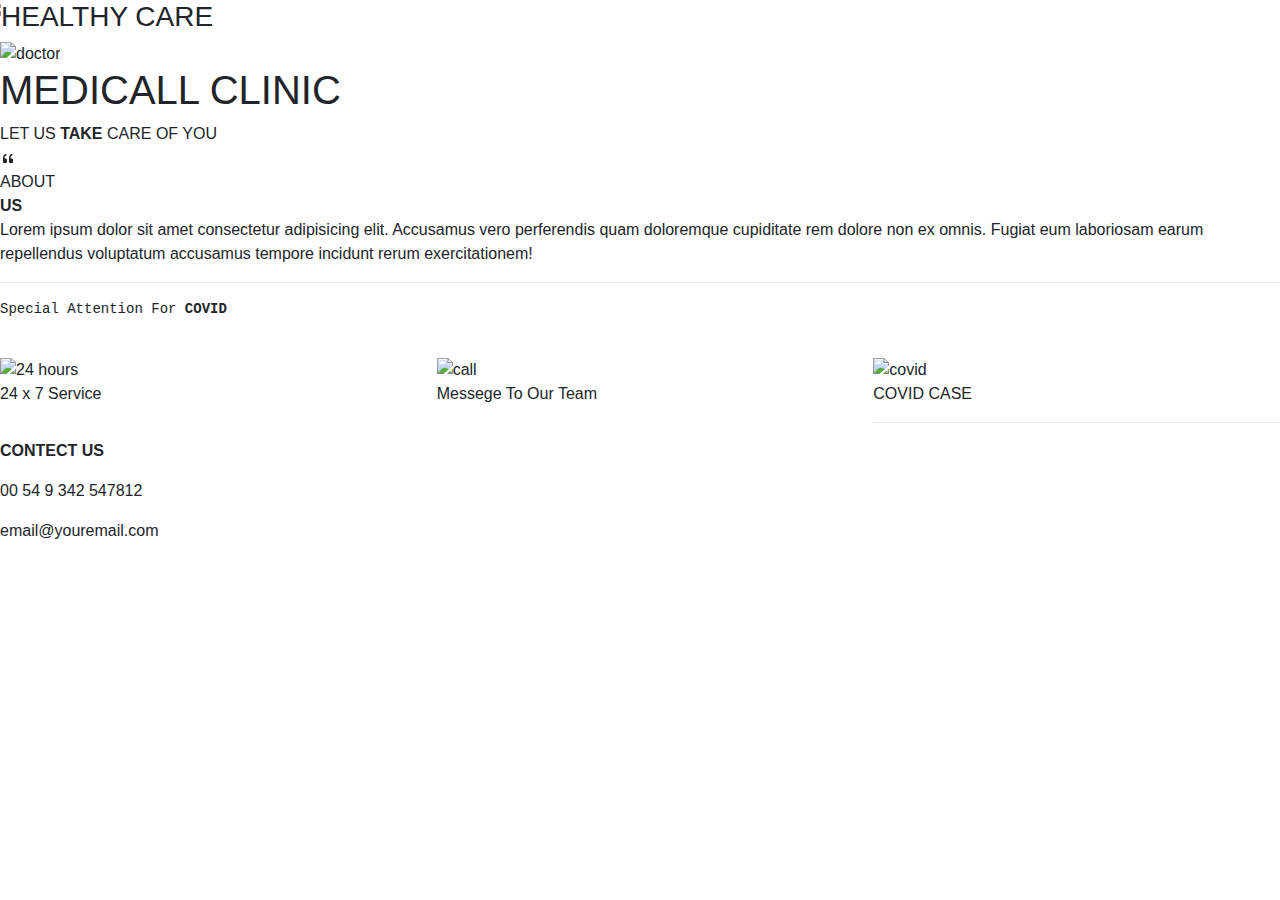
==== layout1.html @ 539cabd5 "marathon" ====
<!DOCTYPE html>
<html>

<head>
    <title>HEALTHY CARE</title>
    <link rel="stylesheet" href="">
    <link rel="stylesheet" href="https://cdn.jsdelivr.net/npm/bootstrap@4.6.2/dist/css/bootstrap.min.css">
    <script src="https://cdn.jsdelivr.net/npm/jquery@3.6.1/dist/jquery.slim.min.js"></script>
    <script src="https://cdn.jsdelivr.net/npm/popper.js@1.16.1/dist/umd/popper.min.js"></script>
    <script src="https://cdn.jsdelivr.net/npm/bootstrap@4.6.2/dist/js/bootstrap.bundle.min.js"></script>
</head>

<body>
    <header class="row">
        <img src="logo.jpeg">
        <div>
            <h3 class="lo">HEALTHY CARE</h3>
        </div>
    </header>
    <section>
        <div>
            <img src="doctor.jpeg" alt="doctor" width="100%" class="doc">
        </div>
        <div>
            <h1>MEDICALL CLINIC</h1>
        </div>
        <div>
            LET US <b>TAKE</b> CARE OF YOU
        </div>
        <div class="row">
            <div class="col">
                <div>
                    <svg xmlns="http://www.w3.org/2000/svg" width="16" height="16" fill="currentColor"
                        class="bi bi-quote" viewBox="0 0 16 16">
                        <path
                            d="M12 12a1 1 0 0 0 1-1V8.558a1 1 0 0 0-1-1h-1.388c0-.351.021-.703.062-1.054.062-.372.166-.703.31-.992.145-.29.331-.517.559-.683.227-.186.516-.279.868-.279V3c-.579 0-1.085.124-1.52.372a3.322 3.322 0 0 0-1.085.992 4.92 4.92 0 0 0-.62 1.458A7.712 7.712 0 0 0 9 7.558V11a1 1 0 0 0 1 1h2Zm-6 0a1 1 0 0 0 1-1V8.558a1 1 0 0 0-1-1H4.612c0-.351.021-.703.062-1.054.062-.372.166-.703.31-.992.145-.29.331-.517.559-.683.227-.186.516-.279.868-.279V3c-.579 0-1.085.124-1.52.372a3.322 3.322 0 0 0-1.085.992 4.92 4.92 0 0 0-.62 1.458A7.712 7.712 0 0 0 3 7.558V11a1 1 0 0 0 1 1h2Z" />
                    </svg>
                </div>
                <div>
                    ABOUT
                </div>
                <div>
                    <B>US</B>
                </div>
                <div>
                    <P>
                        Lorem ipsum dolor sit amet consectetur adipisicing elit. Accusamus vero perferendis quam
                        doloremque cupiditate rem dolore non ex omnis. Fugiat eum laboriosam earum repellendus
                        voluptatum accusamus tempore incidunt rerum exercitationem!
                    </P>
                    <hr>
                </div>
                <div>
                    <pre>Special Attention For <b>COVID</b>
            </div>
            <div class="row">
            <div class="col-4">
                <img src="24h.jpeg" alt="24 hours">
                <p>24 x 7 Service</p>
            </div>
            <div class="col-4">
                <img src="mobile.jpeg" alt="call">
                <p>Messege To Our Team</p>
            </div>
            <div class="col-4">
                <img src="covid.jpeg" alt="covid">
                <p>COVID CASE</p> 
                <hr class="covid_line">
            </div>
            </div>
            <div>
            <p><b>CONTECT US</b></p>
            <p>00 54 9 342 547812</p>
            <P>email@youremail.com</P>
            </div>
      </div>  
    </body>
</html>
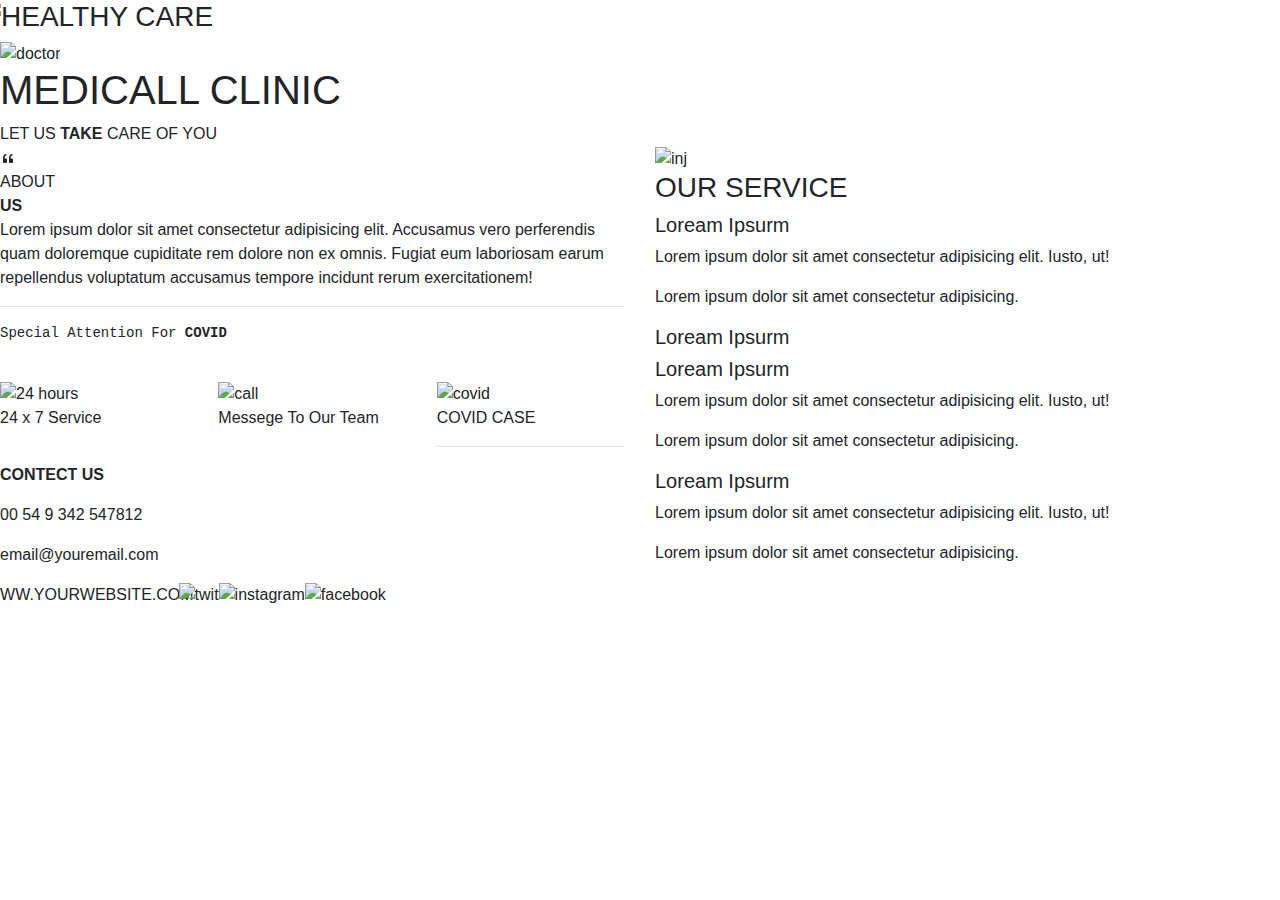
==== commit 50135293: "marathon" ====
--- a/layout1.html
+++ b/layout1.html
@@ -28,7 +28,7 @@
             LET US <b>TAKE</b> CARE OF YOU
         </div>
         <div class="row">
-            <div class="col">
+              <div class="col">
                 <div>
                     <svg xmlns="http://www.w3.org/2000/svg" width="16" height="16" fill="currentColor"
                         class="bi bi-quote" viewBox="0 0 16 16">
@@ -52,27 +52,61 @@
                 </div>
                 <div>
                     <pre>Special Attention For <b>COVID</b>
-            </div>
-            <div class="row">
-            <div class="col-4">
+                </div>
+             <div class="row">
+             <div class="col-4">
                 <img src="24h.jpeg" alt="24 hours">
                 <p>24 x 7 Service</p>
-            </div>
-            <div class="col-4">
+             </div>
+             <div class="col-4">
                 <img src="mobile.jpeg" alt="call">
                 <p>Messege To Our Team</p>
-            </div>
-            <div class="col-4">
+             </div>
+             <div class="col-4">
                 <img src="covid.jpeg" alt="covid">
                 <p>COVID CASE</p> 
                 <hr class="covid_line">
             </div>
-            </div>
-            <div>
-            <p><b>CONTECT US</b></p>
-            <p>00 54 9 342 547812</p>
-            <P>email@youremail.com</P>
-            </div>
-      </div>  
+             </div>
+             <div>
+                  <p><b>CONTECT US</b></p>
+                  <p>00 54 9 342 547812</p>
+                  <P>email@youremail.com</P>
+             </div>
+             <footer>
+                 <DIV class="row">
+                     <div>
+                         WWW.YOURWEBSITE.COM
+                     </div>
+                      <div class="row">
+                         <img src="twit.jpeg" alt="twit">
+                         <img src="insta.jpeg" alt="instagram">
+                         <img src="face.jpeg" alt="facebook">
+                     </div>
+                 </DIV> 
+             </footer>
+              </div> 
+              <div class="col">
+                 <div>
+                    <img src="inj.jpeg" alt="inj">
+                 </div>
+                 <div>
+                    <h3>OUR SERVICE</h3>
+                 </div>
+                 <DIV>
+                    <H5>Loream Ipsurm</H5>
+                    <p>Lorem ipsum dolor sit amet consectetur adipisicing elit. Iusto, ut!</p>
+                    <p>Lorem ipsum dolor sit amet consectetur adipisicing.</p>                    <H5>Loream Ipsurm</H5>
+                    <H5>Loream Ipsurm</H5>
+                    <p>Lorem ipsum dolor sit amet consectetur adipisicing elit. Iusto, ut!</p>
+                    <p>Lorem ipsum dolor sit amet consectetur adipisicing.</p>              
+                    <H5>Loream Ipsurm</H5>
+                    <p>Lorem ipsum dolor sit amet consectetur adipisicing elit. Iusto, ut!</p>
+                    <p>Lorem ipsum dolor sit amet consectetur adipisicing.</p>              
+                 </DIV>
+              </div>
+            
+        </div>
+    </section>  
     </body>
 </html>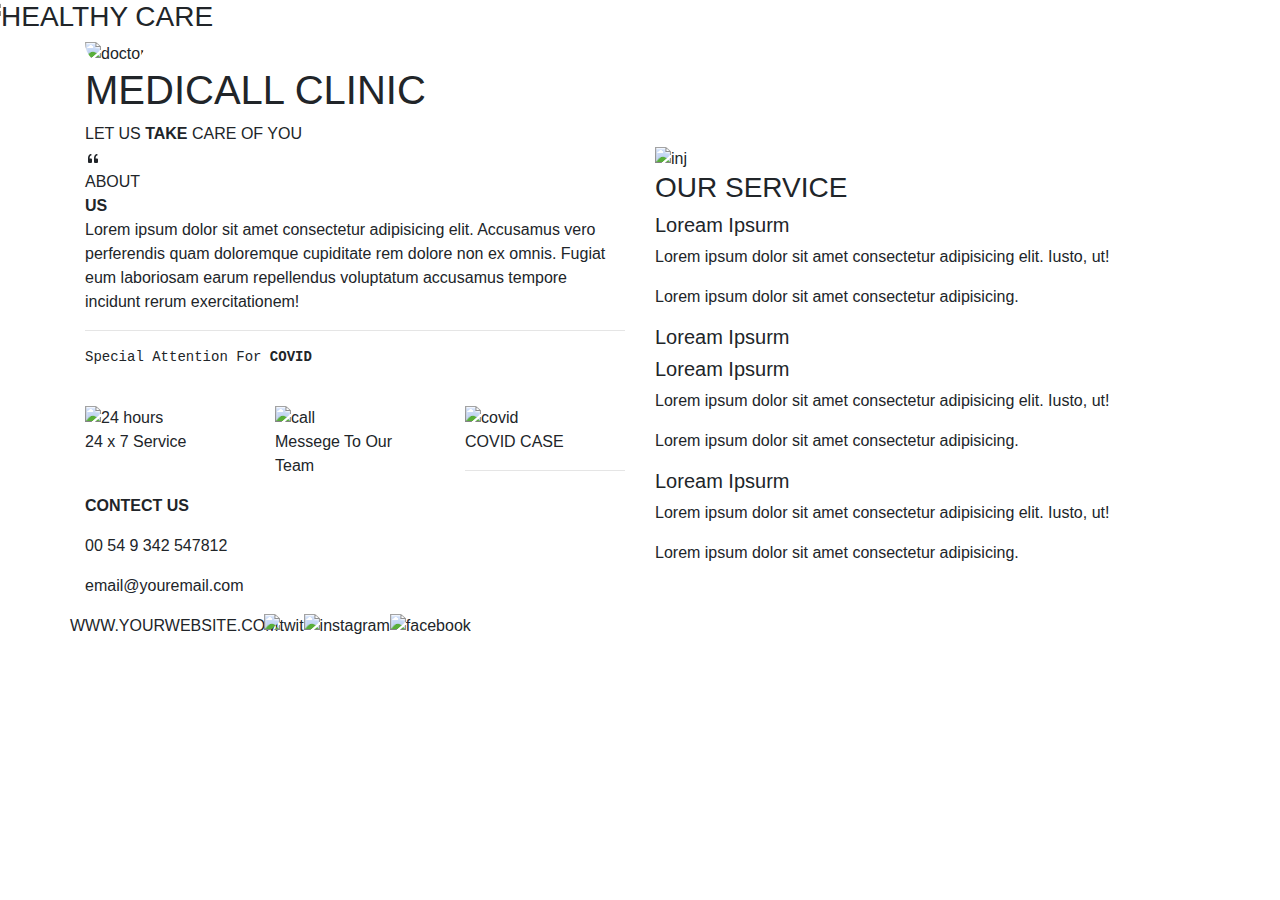
==== commit 2c7b938a: "git" ====
--- a/layout1.html
+++ b/layout1.html
@@ -1,9 +1,8 @@
 <!DOCTYPE html>
 <html>
-
 <head>
     <title>HEALTHY CARE</title>
-    <link rel="stylesheet" href="">
+    <link rel="stylesheet" href="layout1.css">
     <link rel="stylesheet" href="https://cdn.jsdelivr.net/npm/bootstrap@4.6.2/dist/css/bootstrap.min.css">
     <script src="https://cdn.jsdelivr.net/npm/jquery@3.6.1/dist/jquery.slim.min.js"></script>
     <script src="https://cdn.jsdelivr.net/npm/popper.js@1.16.1/dist/umd/popper.min.js"></script>
@@ -12,22 +11,20 @@
 
 <body>
     <header class="row">
-        <img src="logo.jpeg">
+            <img src="logo.png">
+            <h3>HEALTHY CARE</h3>
+    </header>
+    <section class="container">
         <div>
-            <h3 class="lo">HEALTHY CARE</h3>
+            <img src="doctor.jpeg" alt="doctor" class="doc">
         </div>
-    </header>
-    <section>
-        <div>
-            <img src="doctor.jpeg" alt="doctor" width="100%" class="doc">
-        </div>
-        <div>
+        <div class="text">
             <h1>MEDICALL CLINIC</h1>
         </div>
         <div>
             LET US <b>TAKE</b> CARE OF YOU
         </div>
-        <div class="row">
+        <div class="row" id="">
               <div class="col">
                 <div>
                     <svg xmlns="http://www.w3.org/2000/svg" width="16" height="16" fill="currentColor"
@@ -107,6 +104,6 @@
               </div>
             
         </div>
-    </section>  
+    </section> 
     </body>
 </html>--- a/layout1.css
+++ b/layout1.css
@@ -0,0 +1,46 @@
+
+.lo
+{
+    text-align: center;
+    color: aqua;
+    padding-top: 5%;
+}
+.doc
+{
+    width: 100%;
+    /* height: 500px; */
+    /* margin-left: 60%;
+    margin-right: 90%; */
+    border-bottom-left-radius: 60px;
+    border-bottom-right-radius: 60px;
+}
+/* header img {
+        position: relative;
+        text-align: center;
+        bottom: 2000px;
+        padding: 1%;
+        left: 30%;
+        right: 30%;
+    }
+header h3{
+       position: absolute;
+        text-align: center;
+        bottom: 2000px;
+        padding: 1%;
+        left: 30%;
+        right: 30%;
+        font-weight: bolder;
+        color: aqua; */
+}    
+
+.text
+{
+    position: absolute;
+    color:white;
+    font-size:70;
+    left: 28%;
+    background-color: blue ;
+    width: 310px;
+    height: 30px;
+    left: 35%;
+}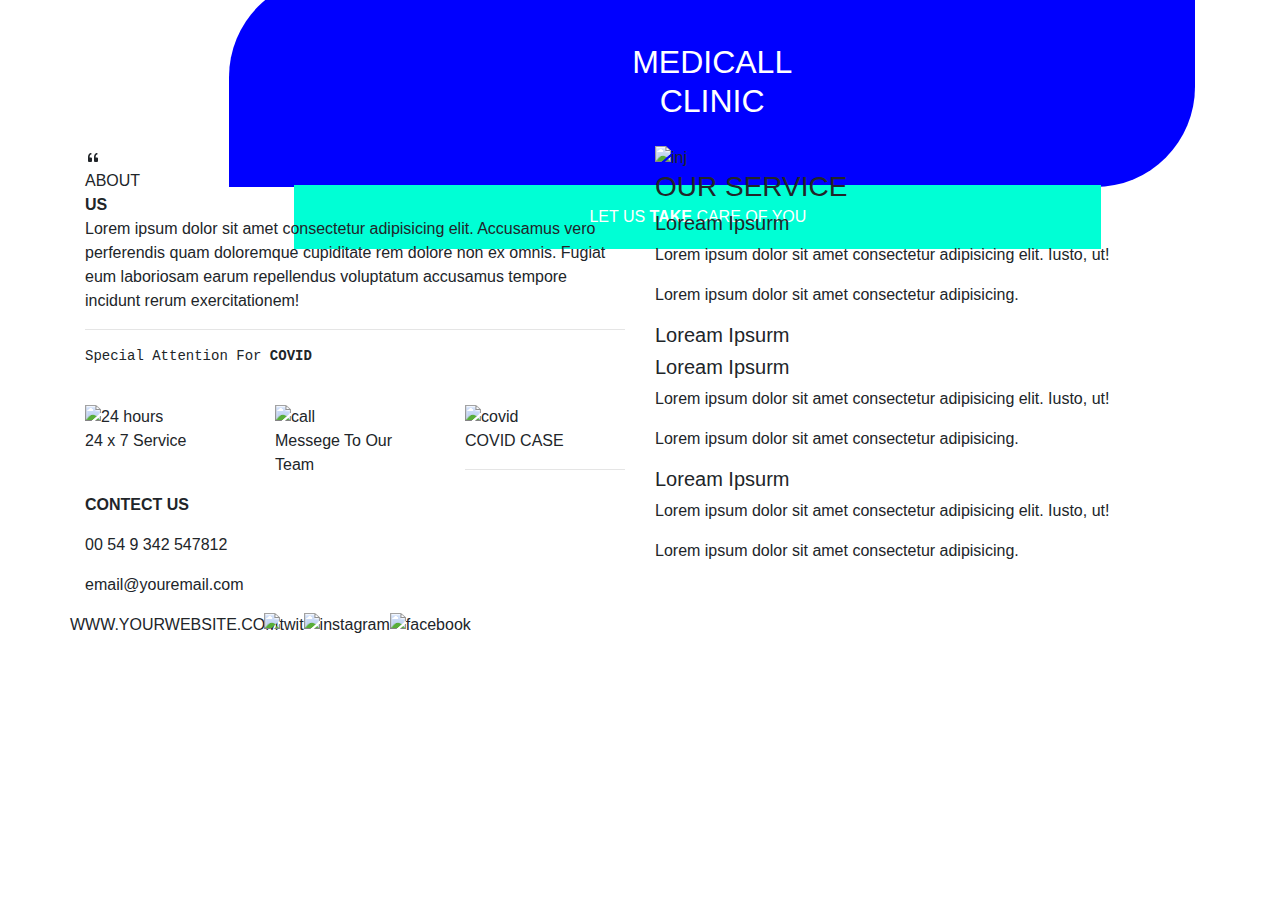
==== commit b1657458: "Add files via upload" ====
--- a/layout1.html
+++ b/layout1.html
@@ -10,20 +10,27 @@
 </head>
 
 <body>
-    <header class="row">
-            <img src="logo.png">
-            <h3>HEALTHY CARE</h3>
+    <header class="container">
+        <div class="">
+            <div class="col mt-5 text-center">
+                <img class="col" src="logo.png">
+                <b>HEALTHY CARE</b>
+                <div  class="doc">
+                <img src="doctor.jpeg" alt="doctor">
+                </div>
+                <h2>MEDICALL CLINIC</h2>
+                <div class="col pt-5 red">
+                     <p> LET US <b>TAKE</b> CARE OF YOU</p>
+                </div>
+            </div>
+            <div class="row logo">
+             
+                  <h3 class="col"></h3>
+            </div>
+        </div>
     </header>
     <section class="container">
-        <div>
-            <img src="doctor.jpeg" alt="doctor" class="doc">
-        </div>
-        <div class="text">
-            <h1>MEDICALL CLINIC</h1>
-        </div>
-        <div>
-            LET US <b>TAKE</b> CARE OF YOU
-        </div>
+        
         <div class="row" id="">
               <div class="col">
                 <div>
--- a/layout1.css
+++ b/layout1.css
@@ -1,18 +1,27 @@
 
-.lo
+.logo
 {
+    position: absolute;
     text-align: center;
     color: aqua;
+    left:30%;
+    right: 30%;
     padding-top: 5%;
 }
-.doc
+
+.logo img{
+    width:10%;
+    height:10%;
+}
+.doc img
 {
-    width: 100%;
+   
+    height: 90%;
     /* height: 500px; */
     /* margin-left: 60%;
     margin-right: 90%; */
-    border-bottom-left-radius: 60px;
-    border-bottom-right-radius: 60px;
+    border-bottom-left-radius: 100px;
+    border-bottom-right-radius: 100px;
 }
 /* header img {
         position: relative;
@@ -31,16 +40,25 @@
         right: 30%;
         font-weight: bolder;
         color: aqua; */
-}    
-
-.text
+    
+/* madical */
+h2
 {
     position: absolute;
     color:white;
-    font-size:70;
-    left: 28%;
+    bottom: -50px;
+    font-size:70px;
+    left: 13%;
     background-color: blue ;
-    width: 310px;
-    height: 30px;
-    left: 35%;
-}+    border-radius: 100px 0px 100px 0px;
+    padding: 6% 353px 6% ;
+}
+.red p
+{
+        position: absolute;
+        margin-top: 40px;
+        bottom: 0.5;
+        background-color: rgb(0, 255, 213);
+        color: white;
+        left: 18%;
+        padding: 20px 295px}